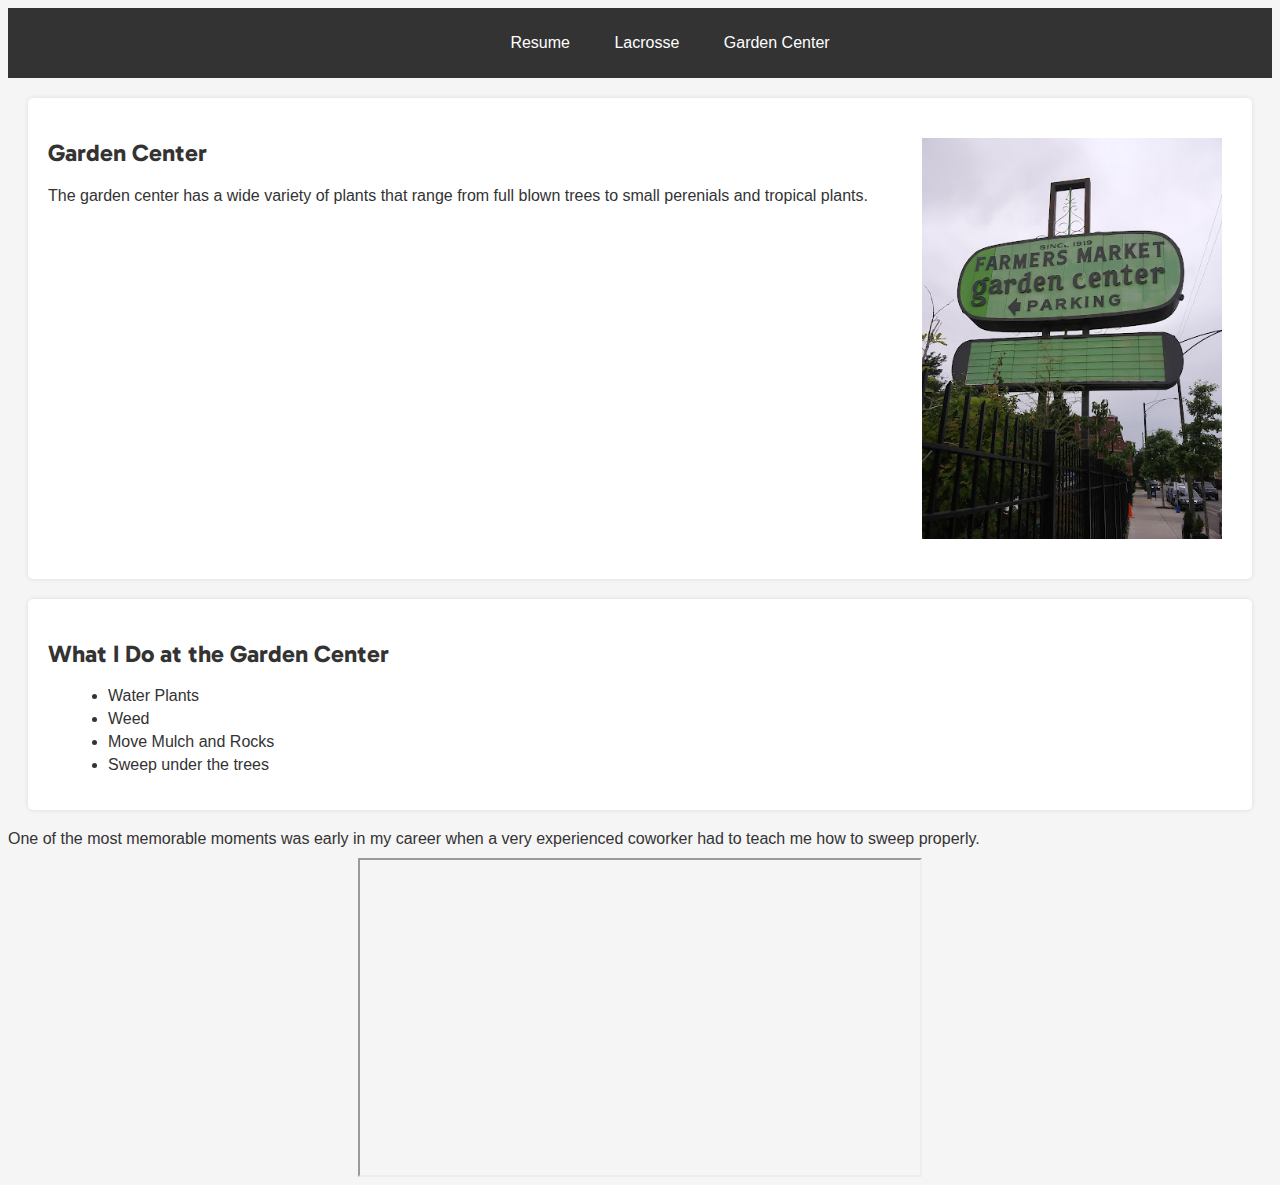
==== garden_center.html @ 2ac32cd3 "Update garden_center.html" ====
<!DOCTYPE html>
<html lang="en">
  <head>
    <meta charset="UTF-8">
    <title>Garden Center</title>
    <link rel="stylesheet" type="text/css" href="css/style.css">
  </head>
  
  <body>
    <header>
      <nav>
        <ul>
          <li><a href="index.html">Resume</a></li>
          <li><a href="lacrosse.html">Lacrosse</a></li>
          <li><a href="plants.html">Garden Center</a></li>
        </ul>
      </nav>
    </header>
    
    <section class="image-wrap">
      <div class="image-container">
        <img src="media/garden_center_picture.jpg" alt="Picture of Garden Center Signs" id="garden-center-img" width="300" height="510">
      </div>
      <h2 class="header-gabarito">Garden Center</h2>
      <p>The garden center has a wide variety of plants that range from full blown trees to small perenials and tropical plants.</p>
    </section>
    
    <section>
      <h2 class="header-gabarito">What I Do at the Garden Center</h2>
      <ul>
        <li>Water Plants</li>
        <li>Weed</li>
        <li>Move Mulch and Rocks</li>
        <li>Sweep under the trees</li>
      </ul>
    </section>
    <p>One of the most memorable moments was early in my career when a very experienced coworker had to teach me how to sweep properly.</p>
    <iframe  width="560" height="315" src="https://www.youtube.com/embed/Vs6awg-BJHo?si=r8nGU1vKpRNHAIfq"></iframe>
  </body>
</html>
---- css/style.css ----
@import url('https://fonts.googleapis.com/css2?family=Gabarito:wght@600&display=swap');
body {
  font-family: Arial, sans-serif;
  background-color: #f5f5f5;
  color: #333;
}

header {
  background-color: #333;
  color: #fff;
  padding: 10px;
  text-align: center;
}

nav ul {
  list-style: none;
}

nav li {
  display: inline;
  margin: 0 20px;
}

nav a {
  text-decoration: none;
  color: #fff;
}

section {
  background-color: #fff;
  margin: 20px;
  padding: 20px;
  border-radius: 5px;
  box-shadow: 0 0 5px rgba(0, 0, 0, 0.1);
}

h2 {
  font-size: 24px;
  margin-top: 20px;
}

.header-gabarito {
  font-family: Gabarito;
}

p {
  margin: 10px 0;
}

ul {
  list-style: disc;
  margin-left: 20px;
}

li {
  margin: 5px 0;
}

img {
  max-width: 100%;
  height: auto;
  display: block;
  margin: 20px 0;
}

.center-image {
  display: flex;
  justify-content: center;
  align-items: center;
}

.image-wrap {
  overflow: auto;
}

.image-container{
  float: right;
  margin-right: 10px;
  max-width: 100%;
  max-height: auto;
}

iframe {
  max-width: 100%;
  width: 560px;
  display: block;
  margin: 0 auto;
}
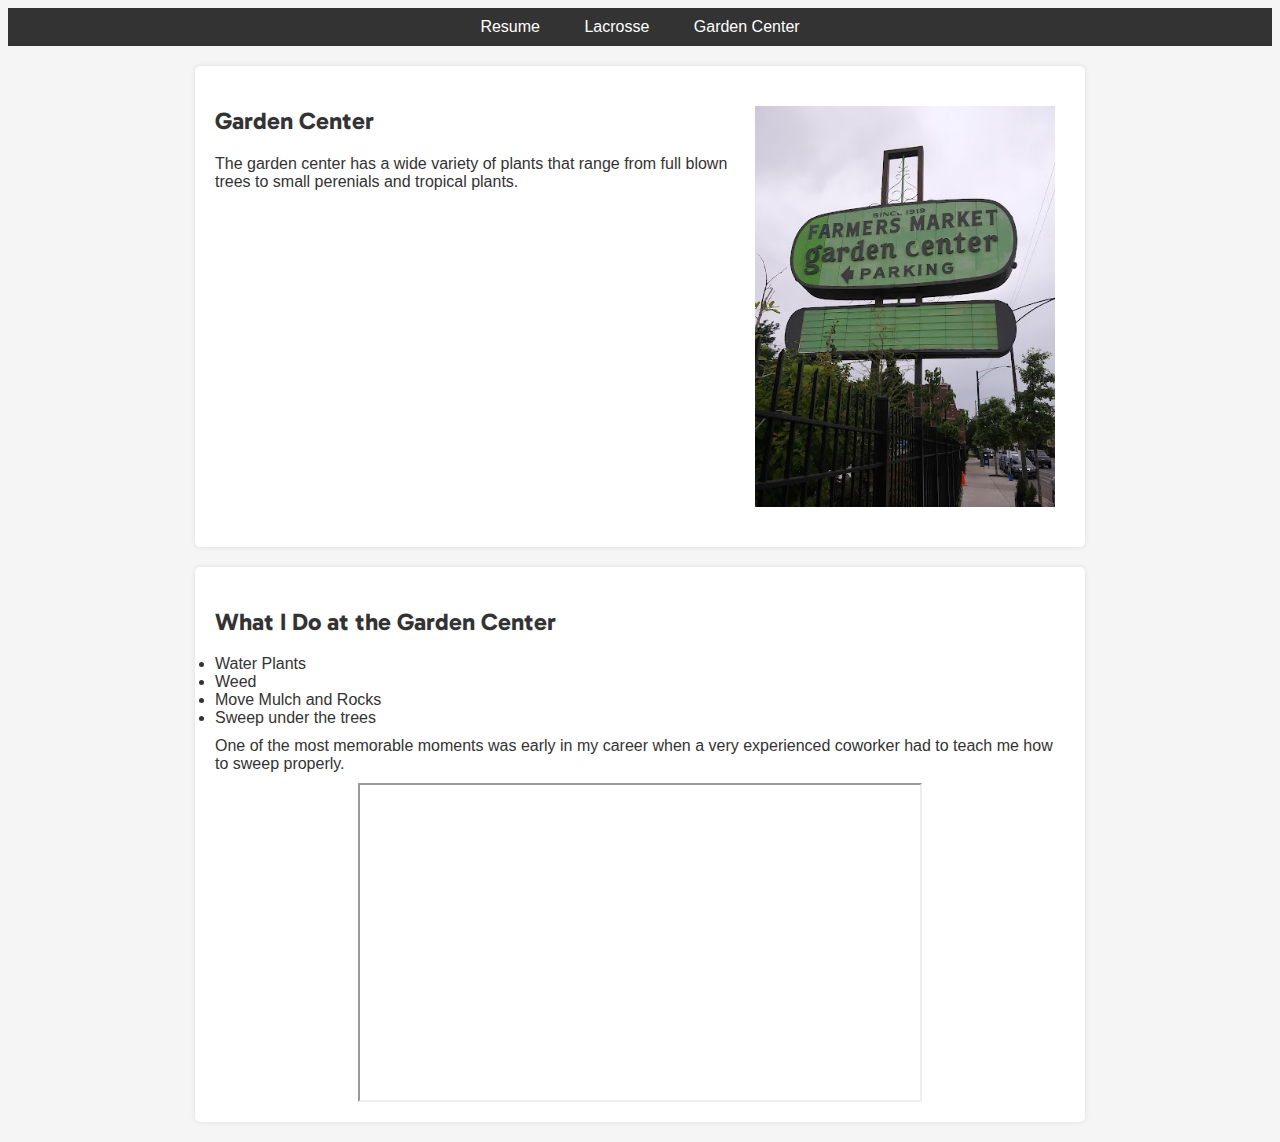
==== commit 2728a49f: "Update garden_center.html" ====
--- a/garden_center.html
+++ b/garden_center.html
@@ -12,7 +12,7 @@
         <ul>
           <li><a href="index.html">Resume</a></li>
           <li><a href="lacrosse.html">Lacrosse</a></li>
-          <li><a href="plants.html">Garden Center</a></li>
+          <li><a href="garden_center.html">Garden Center</a></li>
         </ul>
       </nav>
     </header>
@@ -33,8 +33,8 @@
         <li>Move Mulch and Rocks</li>
         <li>Sweep under the trees</li>
       </ul>
+      <p>One of the most memorable moments was early in my career when a very experienced coworker had to teach me how to sweep properly.</p>
+      <iframe  width="560" height="315" src="https://www.youtube.com/embed/Vs6awg-BJHo?si=r8nGU1vKpRNHAIfq"></iframe>
     </section>
-    <p>One of the most memorable moments was early in my career when a very experienced coworker had to teach me how to sweep properly.</p>
-    <iframe  width="560" height="315" src="https://www.youtube.com/embed/Vs6awg-BJHo?si=r8nGU1vKpRNHAIfq"></iframe>
   </body>
 </html>
--- a/css/style.css
+++ b/css/style.css
@@ -28,10 +28,12 @@
 
 section {
   background-color: #fff;
-  margin: 20px;
+  margin: 20px auto;
   padding: 20px;
   border-radius: 5px;
   box-shadow: 0 0 5px rgba(0, 0, 0, 0.1);
+  max-width: 850px;
+  display: block;
 }
 
 h2 {
@@ -49,11 +51,13 @@
 
 ul {
   list-style: disc;
-  margin-left: 20px;
+  margin: 0;
+  padding: 0;
 }
 
 li {
-  margin: 5px 0;
+  margin: 0;
+  padding: 0;
 }
 
 img {
@@ -67,6 +71,10 @@
   display: flex;
   justify-content: center;
   align-items: center;
+}
+
+.center-text {
+  text-align: center;
 }
 
 .image-wrap {
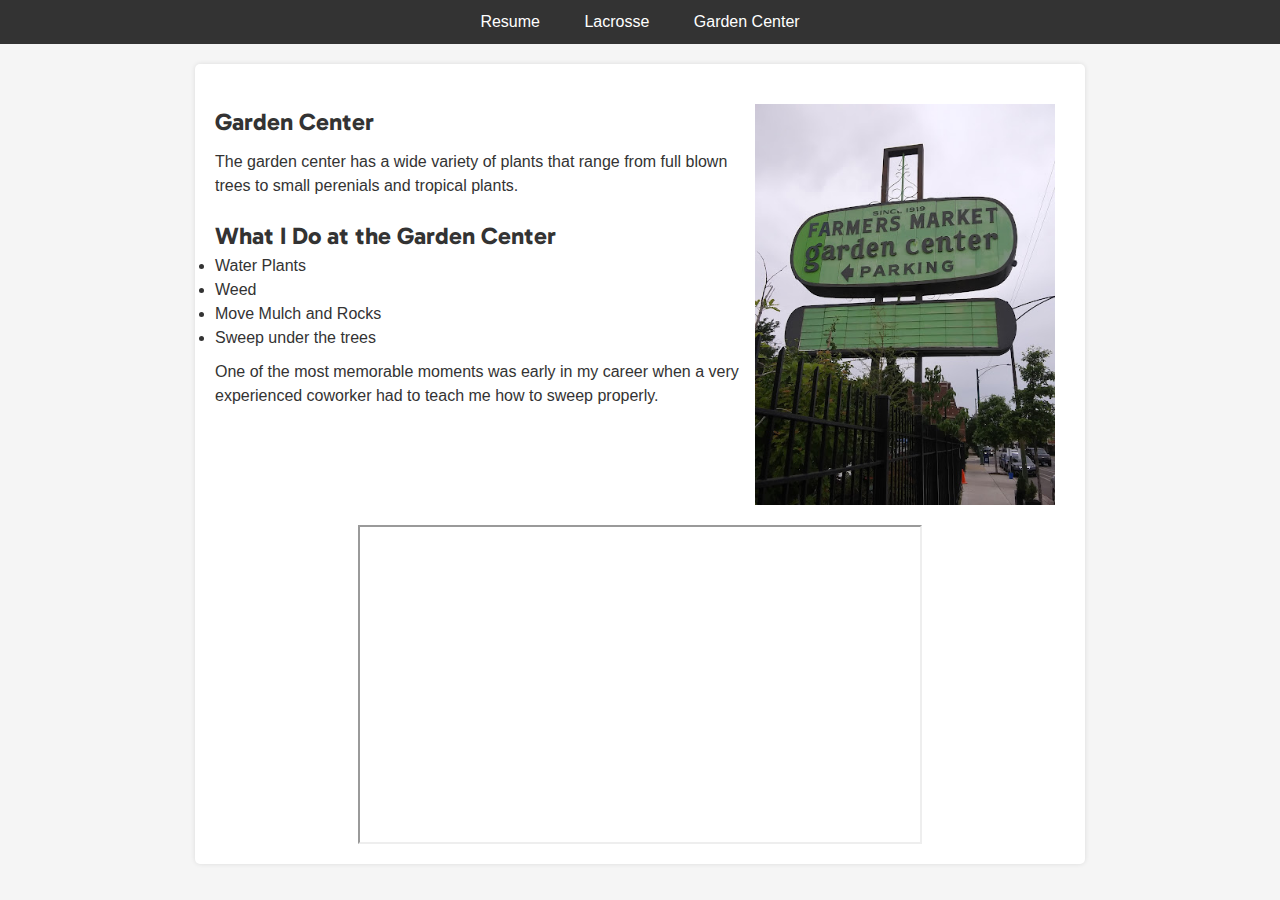
==== commit c40db021: "Update garden_center.html" ====
--- a/garden_center.html
+++ b/garden_center.html
@@ -23,9 +23,6 @@
       </div>
       <h2 class="header-gabarito">Garden Center</h2>
       <p>The garden center has a wide variety of plants that range from full blown trees to small perenials and tropical plants.</p>
-    </section>
-    
-    <section>
       <h2 class="header-gabarito">What I Do at the Garden Center</h2>
       <ul>
         <li>Water Plants</li>
--- a/css/style.css
+++ b/css/style.css
@@ -1,8 +1,28 @@
 @import url('https://fonts.googleapis.com/css2?family=Gabarito:wght@600&display=swap');
+/* CSS Reset */
+html, body, div, span, h1, h2, h3, h4, h5, h6, p, img, ul, li{
+    margin: 0;
+    padding: 0;
+    border: 0;
+}
+
+body {
+    font-family: Arial, Helvetica, sans-serif;
+    font-size: 16px;
+    line-height: 1.5;
+}
+
+ul, il {
+    list-style: none;
+}
+
+body {
+    color: #333;
+}
+/*custom styles*/
 body {
   font-family: Arial, sans-serif;
   background-color: #f5f5f5;
-  color: #333;
 }
 
 header {
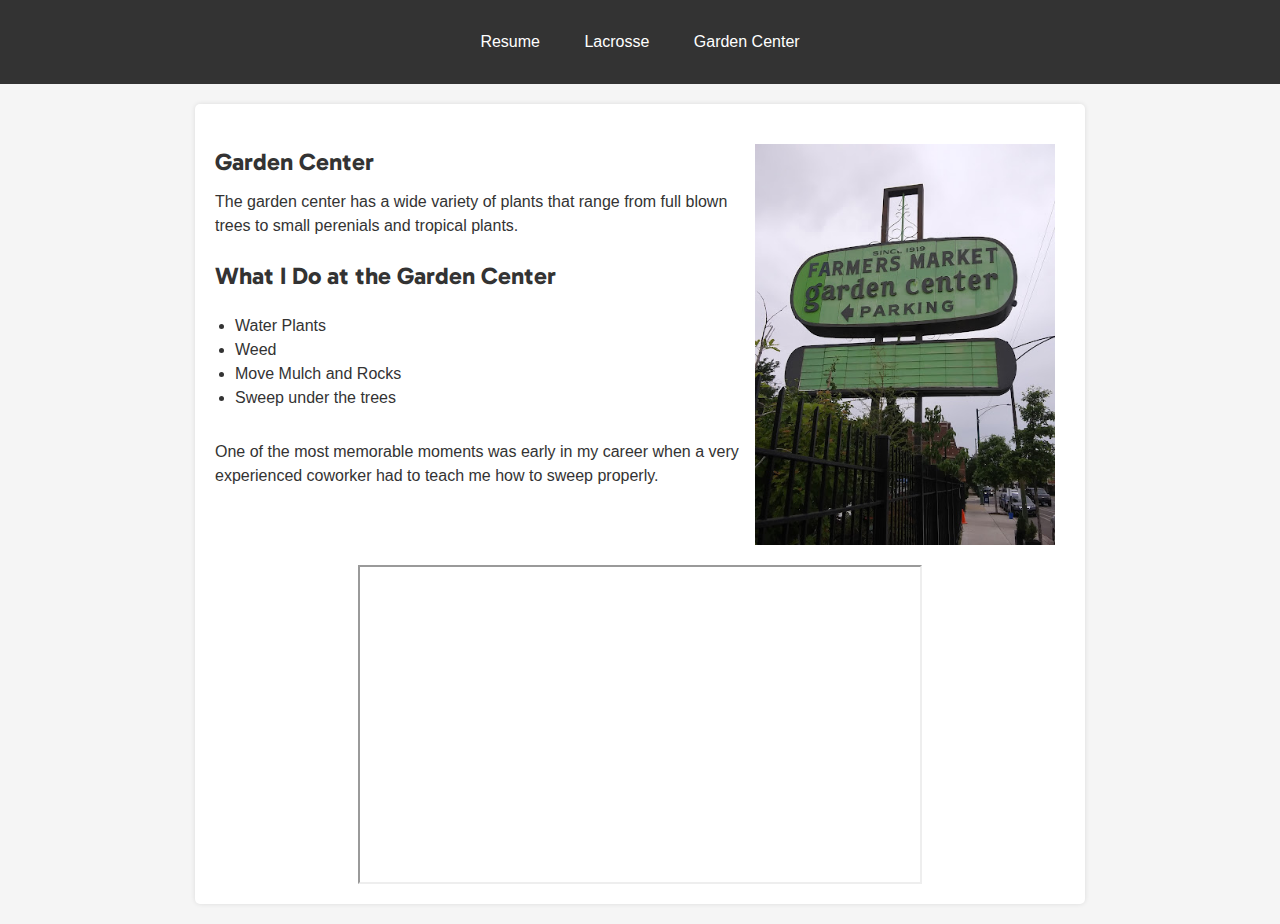
==== commit 8a87dcb9: "Update garden_center.html" ====
--- a/garden_center.html
+++ b/garden_center.html
@@ -22,9 +22,9 @@
         <img src="media/garden_center_picture.jpg" alt="Picture of Garden Center Signs" id="garden-center-img" width="300" height="510">
       </div>
       <h2 class="header-gabarito">Garden Center</h2>
-      <p>The garden center has a wide variety of plants that range from full blown trees to small perenials and tropical plants.</p>
+      <p class="margin-bottom">The garden center has a wide variety of plants that range from full blown trees to small perenials and tropical plants.</p>
       <h2 class="header-gabarito">What I Do at the Garden Center</h2>
-      <ul>
+      <ul class="margin-bottom">
         <li>Water Plants</li>
         <li>Weed</li>
         <li>Move Mulch and Rocks</li>
--- a/css/style.css
+++ b/css/style.css
@@ -71,8 +71,8 @@
 
 ul {
   list-style: disc;
-  margin: 0;
-  padding: 0;
+  margin: 10px;
+  padding: 10px;
 }
 
 li {
@@ -108,6 +108,9 @@
   max-height: auto;
 }
 
+.margin-bottom {
+    margin-bottom: 20px;
+}
 iframe {
   max-width: 100%;
   width: 560px;
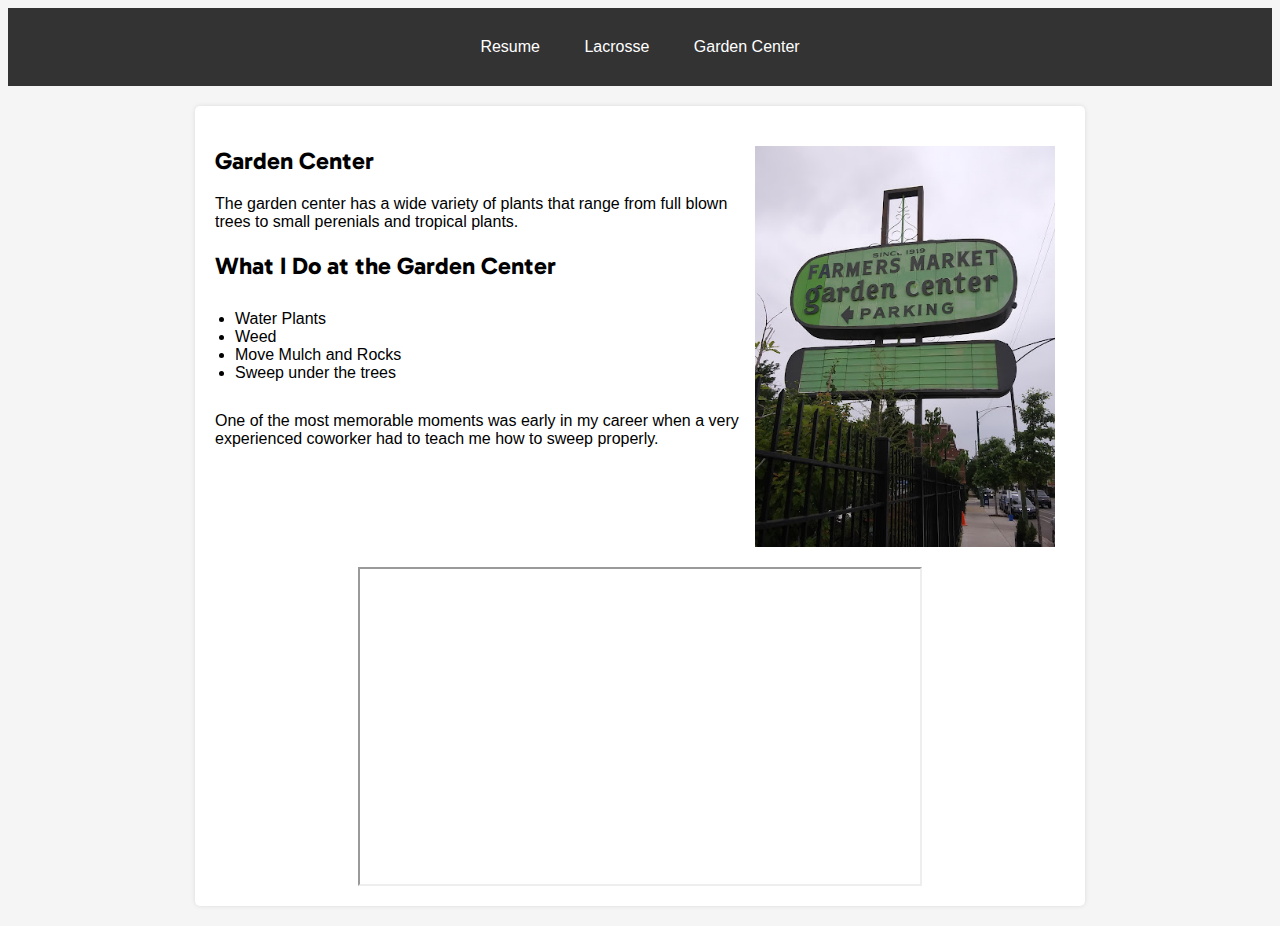
==== commit 03acadbd: "Update garden_center.html adding css reset link" ====
--- a/garden_center.html
+++ b/garden_center.html
@@ -3,6 +3,7 @@
   <head>
     <meta charset="UTF-8">
     <title>Garden Center</title>
+    <link rel="stylesheet" type="text/css" href="reset.css">
     <link rel="stylesheet" type="text/css" href="css/style.css">
   </head>
   
--- a/css/style.css
+++ b/css/style.css
@@ -1,25 +1,4 @@
 @import url('https://fonts.googleapis.com/css2?family=Gabarito:wght@600&display=swap');
-/* CSS Reset */
-html, body, div, span, h1, h2, h3, h4, h5, h6, p, img, ul, li{
-    margin: 0;
-    padding: 0;
-    border: 0;
-}
-
-body {
-    font-family: Arial, Helvetica, sans-serif;
-    font-size: 16px;
-    line-height: 1.5;
-}
-
-ul, il {
-    list-style: none;
-}
-
-body {
-    color: #333;
-}
-/*custom styles*/
 body {
   font-family: Arial, sans-serif;
   background-color: #f5f5f5;
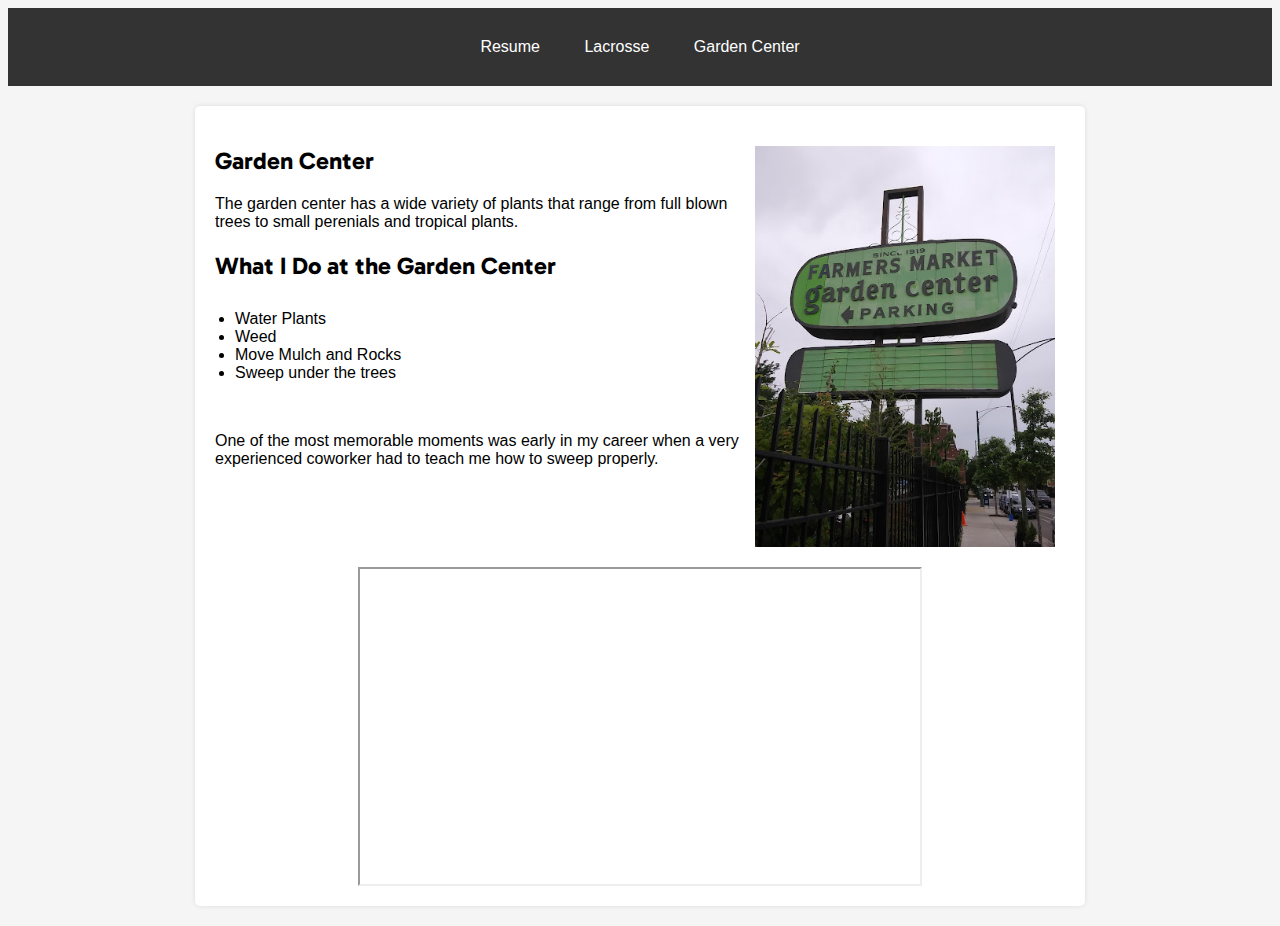
==== commit e592743e: "Update garden_center.html" ====
--- a/garden_center.html
+++ b/garden_center.html
@@ -31,7 +31,7 @@
         <li>Move Mulch and Rocks</li>
         <li>Sweep under the trees</li>
       </ul>
-      <p>One of the most memorable moments was early in my career when a very experienced coworker had to teach me how to sweep properly.</p>
+      <p class="margin-top">One of the most memorable moments was early in my career when a very experienced coworker had to teach me how to sweep properly.</p>
       <iframe  width="560" height="315" src="https://www.youtube.com/embed/Vs6awg-BJHo?si=r8nGU1vKpRNHAIfq"></iframe>
     </section>
   </body>
--- a/css/style.css
+++ b/css/style.css
@@ -90,6 +90,10 @@
 .margin-bottom {
     margin-bottom: 20px;
 }
+
+.margin-top {
+  margin-top: 40px
+}
 iframe {
   max-width: 100%;
   width: 560px;
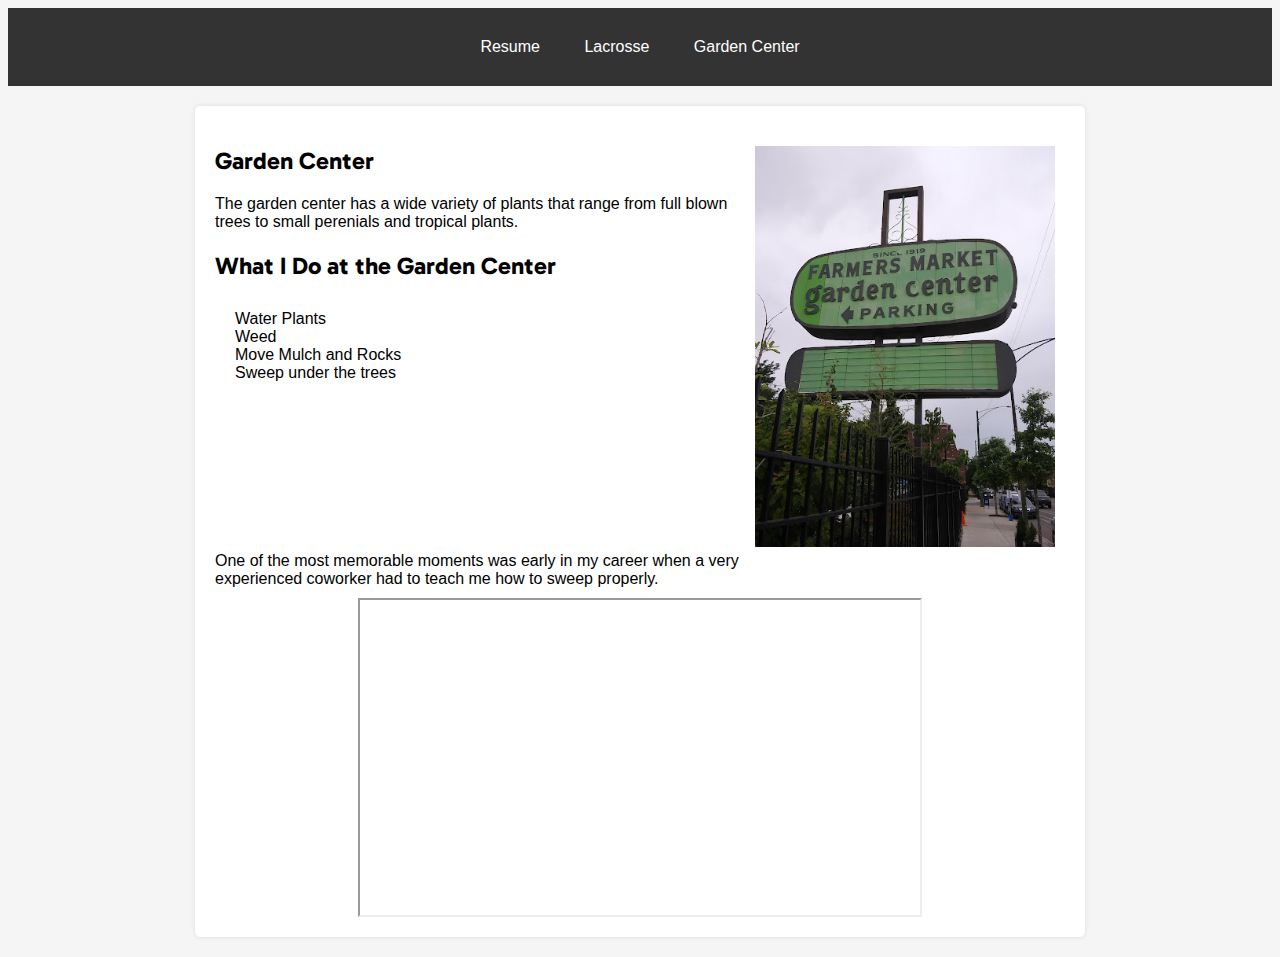
==== commit 64f63a5c: "Update garden_center.html" ====
--- a/garden_center.html
+++ b/garden_center.html
@@ -22,7 +22,7 @@
       <div class="image-container">
         <img src="media/garden_center_picture.jpg" alt="Picture of Garden Center Signs" id="garden-center-img" width="300" height="510">
       </div>
-      <h2 class="header-gabarito">Garden Center</h2>
+      <h2 class="header-gabarito" class="margin-top">Garden Center</h2>
       <p class="margin-bottom">The garden center has a wide variety of plants that range from full blown trees to small perenials and tropical plants.</p>
       <h2 class="header-gabarito">What I Do at the Garden Center</h2>
       <ul class="margin-bottom">
--- a/css/style.css
+++ b/css/style.css
@@ -49,7 +49,7 @@
 }
 
 ul {
-  list-style: disc;
+  list-style: none;
   margin: 10px;
   padding: 10px;
 }
@@ -92,7 +92,7 @@
 }
 
 .margin-top {
-  margin-top: 40px
+  margin-top: 160px
 }
 iframe {
   max-width: 100%;
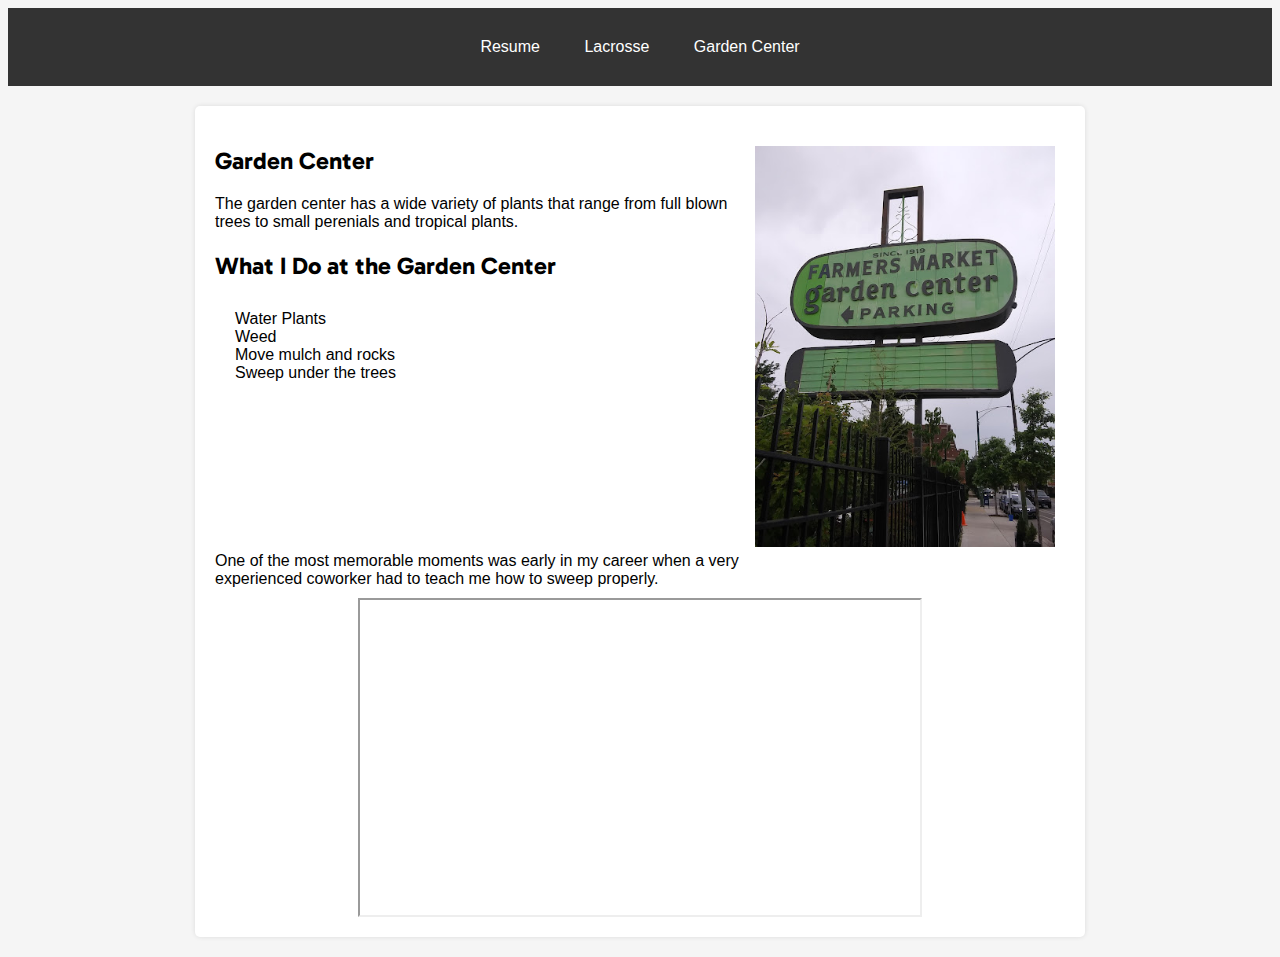
==== commit 787dfbd0: "Update garden_center.html" ====
--- a/garden_center.html
+++ b/garden_center.html
@@ -22,13 +22,13 @@
       <div class="image-container">
         <img src="media/garden_center_picture.jpg" alt="Picture of Garden Center Signs" id="garden-center-img" width="300" height="510">
       </div>
-      <h2 class="header-gabarito" class="margin-top">Garden Center</h2>
+      <h2 class="header-gabarito">Garden Center</h2>
       <p class="margin-bottom">The garden center has a wide variety of plants that range from full blown trees to small perenials and tropical plants.</p>
       <h2 class="header-gabarito">What I Do at the Garden Center</h2>
       <ul class="margin-bottom">
         <li>Water Plants</li>
         <li>Weed</li>
-        <li>Move Mulch and Rocks</li>
+        <li>Move mulch and rocks</li>
         <li>Sweep under the trees</li>
       </ul>
       <p class="margin-top">One of the most memorable moments was early in my career when a very experienced coworker had to teach me how to sweep properly.</p>
